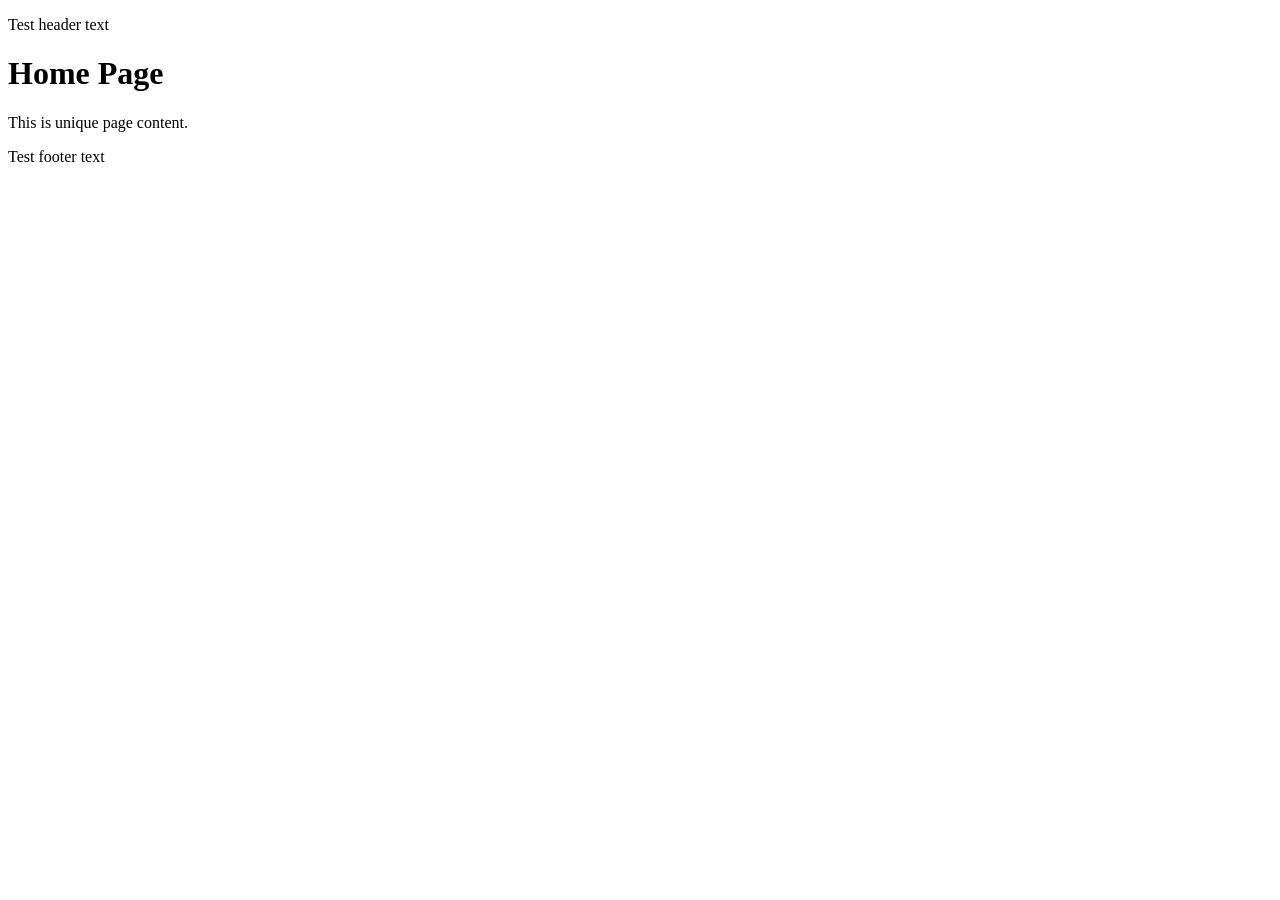
==== index.html @ 436951de "footer/header test" ====
<!DOCTYPE html>
<html>
<head>
    <link rel="stylesheet" href="style.css">
</head>
<body>
    <div id="header-placeholder"></div>

    <main>
        <h1>Home Page</h1>
        <p>This is unique page content.</p>
    </main>

    <div id="footer-placeholder"></div>

    <script src="script.js"></script>
</body>
</html>
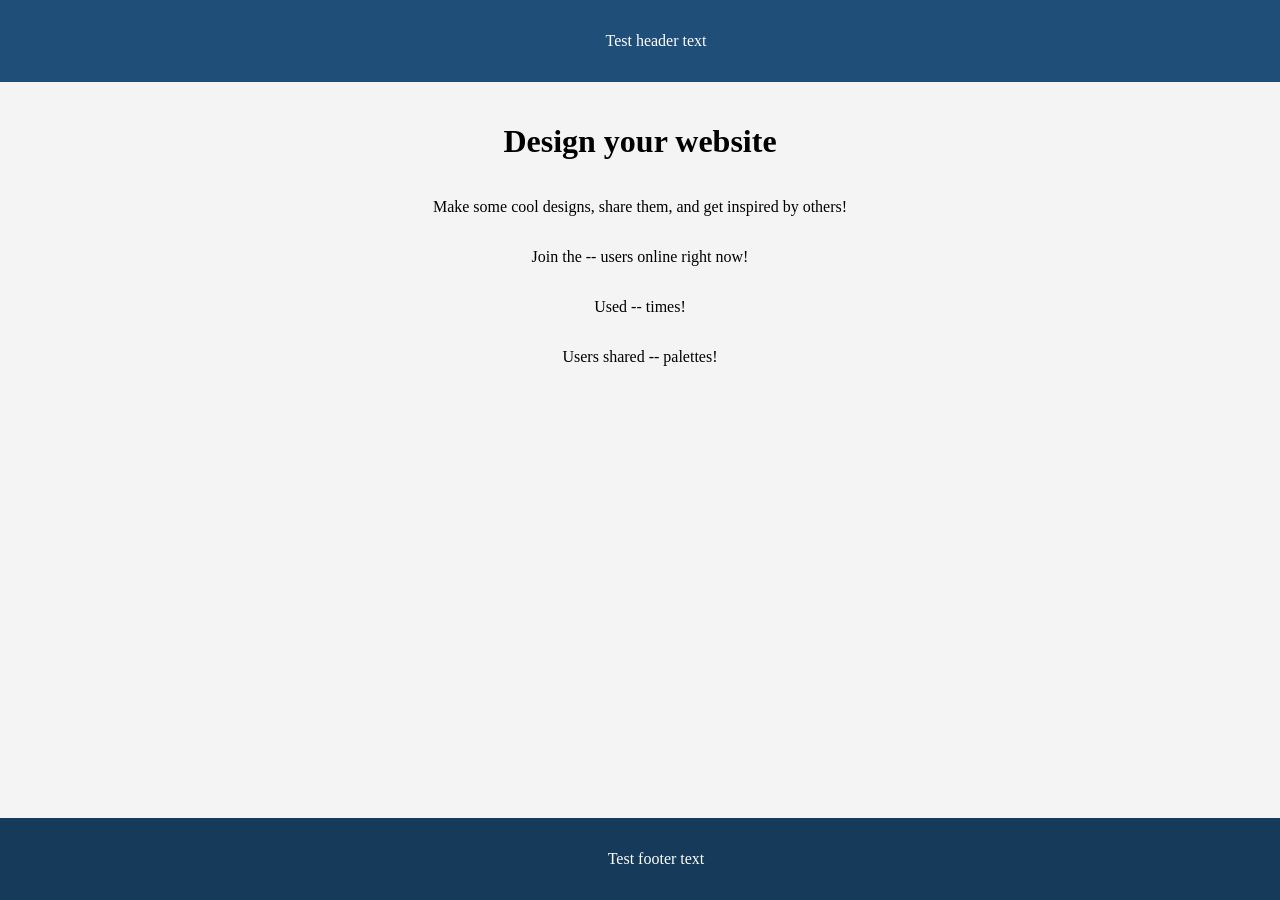
==== commit b25df40a: "basic home page concept" ====
--- a/index.html
+++ b/index.html
@@ -3,12 +3,15 @@
 <head>
     <link rel="stylesheet" href="style.css">
 </head>
-<body>
+<body class="site-container">
     <div id="header-placeholder"></div>
 
     <main>
-        <h1>Home Page</h1>
-        <p>This is unique page content.</p>
+        <h1>Design your website</h1>
+        <p>Make some cool designs, share them, and get inspired by others!</p>
+        <p id="users-online">Join the -- users online right now!</p>
+        <p id="visits-alltime">Used -- times!</p>
+        <p id="palettes-alltime">Users shared -- palettes!</p>
     </main>
 
     <div id="footer-placeholder"></div>
--- a/style.css
+++ b/style.css
@@ -0,0 +1,37 @@
+body {
+    margin: 0;
+    padding: 0;
+    overflow-x: hidden; /* no horizontal bars!!! */
+}
+
+.site-container {
+    display: flex;
+    flex-direction: column;
+    min-height: 100vh;
+    margin: 0;
+}
+/* header styling */
+#header-placeholder {
+    background-color: #1f4e79;
+    color: #fff;
+    text-align: center;
+    padding: 16px;
+    width: 100%;
+}
+/* main styling */
+main {
+    background-color: #f4f4f4;
+    flex: 1;
+    display: flex;
+    flex-direction: column;
+    text-align: center;
+    padding: 20px;
+}
+/* footer styling */
+#footer-placeholder {
+    background-color: #163a5a;
+    color: #fff;
+    text-align: center;
+    padding: 16px;
+    width: 100%;
+}
